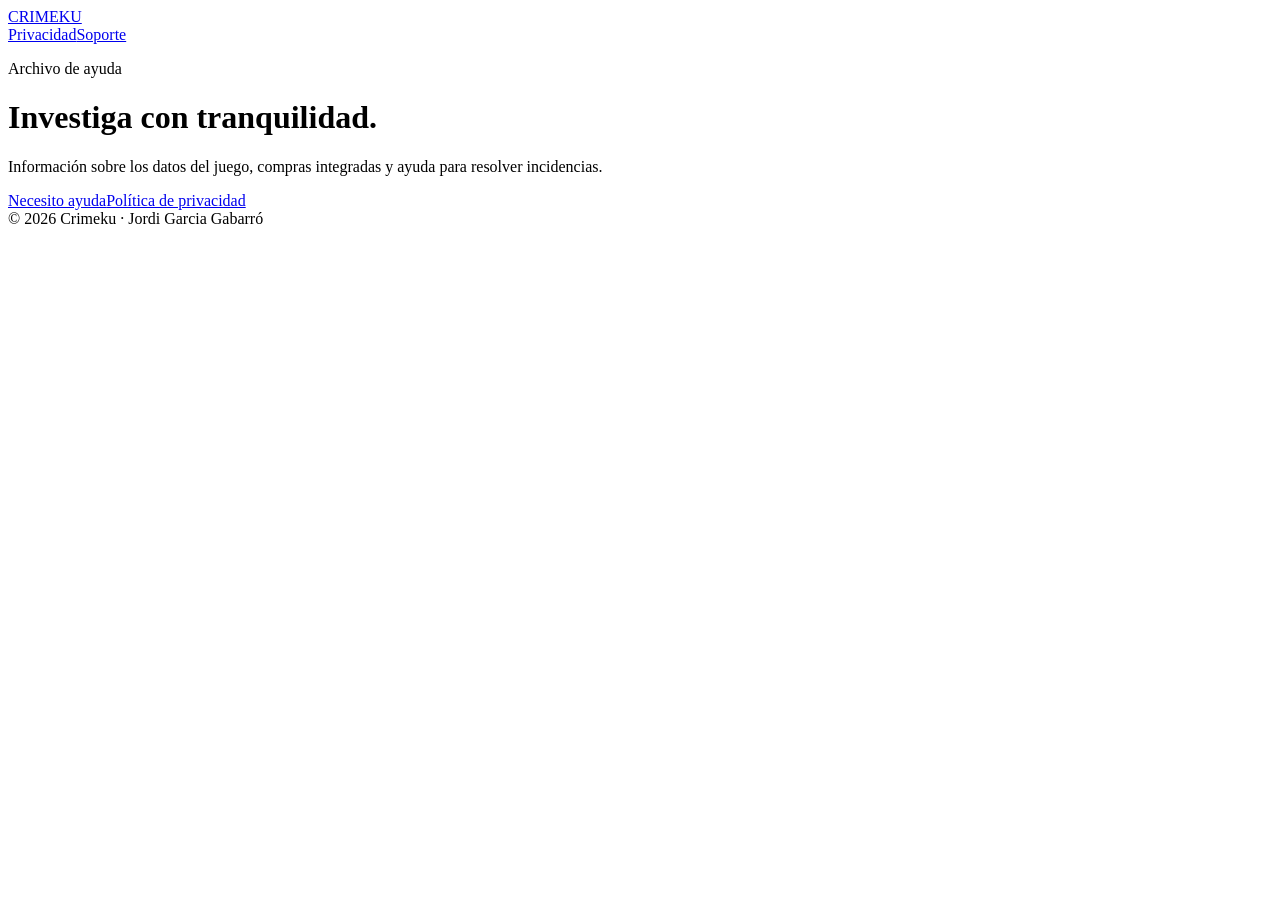
==== index.html @ f2c53ef3 "Add Crimeku legal site index.html" ====
<!doctype html><html lang="es"><head><base href="/crimeku-legal/"><meta charset="utf-8"><meta name="viewport" content="width=device-width,initial-scale=1"><title>Crimeku · Información y soporte</title><meta name="description" content="Privacidad y soporte de Crimeku."><link rel="stylesheet" href="style.css"></head><body><header><div class="wrap"><nav><a class="brand" href="./">CRIMEKU</a><div class="links"><a href="privacidad/">Privacidad</a><a href="soporte/">Soporte</a></div></nav></div></header><main class="wrap"><p class="eyebrow">Archivo de ayuda</p><h1>Investiga con tranquilidad.</h1><p>Información sobre los datos del juego, compras integradas y ayuda para resolver incidencias.</p><div class="buttons"><a class="button" href="soporte/">Necesito ayuda</a><a class="button secondary" href="privacidad/">Política de privacidad</a></div></main><footer><div class="wrap">© 2026 Crimeku · Jordi Garcia Gabarró</div></footer></body></html>
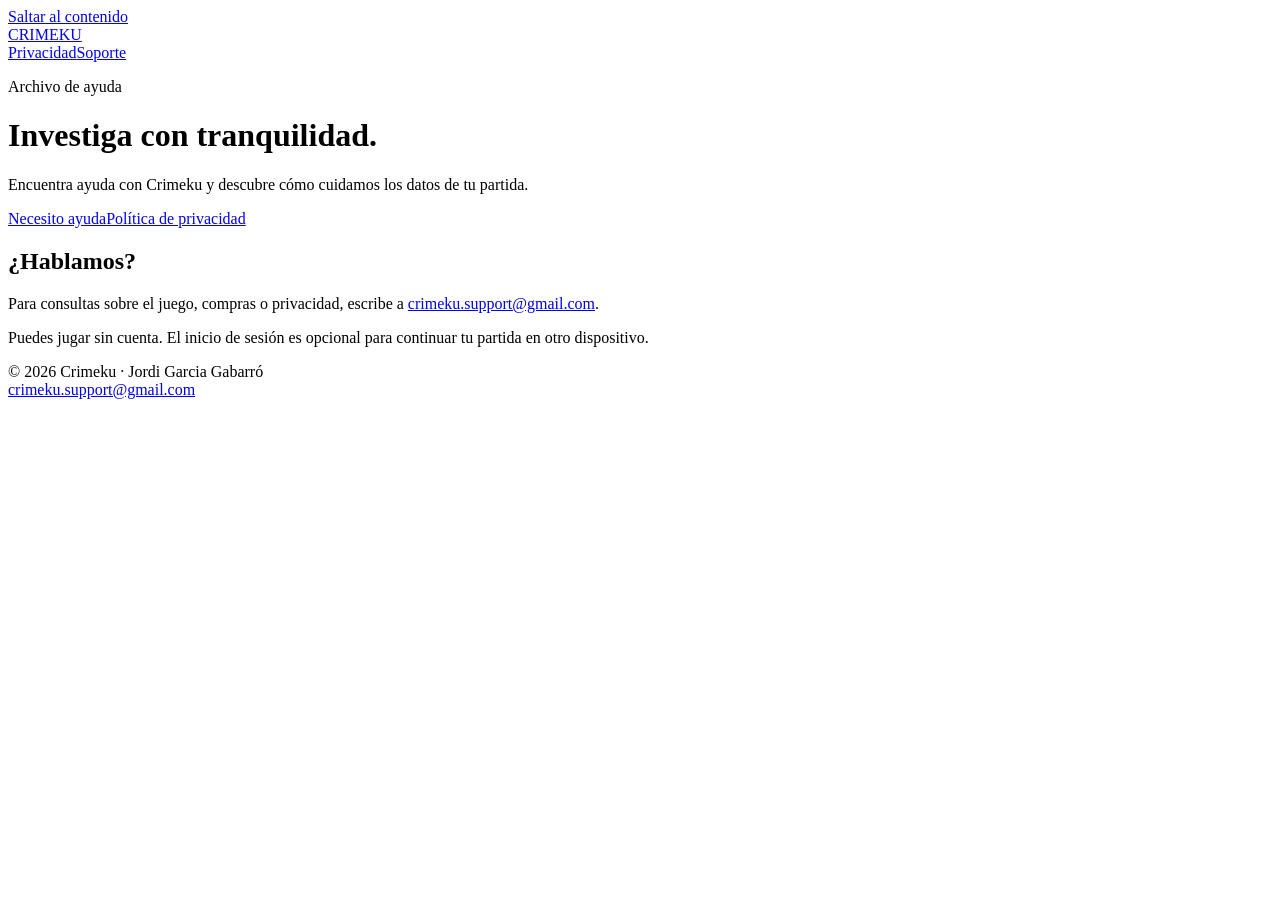
==== commit d868188d: "Update Crimeku production privacy and support contact" ====
--- a/index.html
+++ b/index.html
@@ -1 +1,23 @@
-<!doctype html><html lang="es"><head><base href="/crimeku-legal/"><meta charset="utf-8"><meta name="viewport" content="width=device-width,initial-scale=1"><title>Crimeku · Información y soporte</title><meta name="description" content="Privacidad y soporte de Crimeku."><link rel="stylesheet" href="style.css"></head><body><header><div class="wrap"><nav><a class="brand" href="./">CRIMEKU</a><div class="links"><a href="privacidad/">Privacidad</a><a href="soporte/">Soporte</a></div></nav></div></header><main class="wrap"><p class="eyebrow">Archivo de ayuda</p><h1>Investiga con tranquilidad.</h1><p>Información sobre los datos del juego, compras integradas y ayuda para resolver incidencias.</p><div class="buttons"><a class="button" href="soporte/">Necesito ayuda</a><a class="button secondary" href="privacidad/">Política de privacidad</a></div></main><footer><div class="wrap">© 2026 Crimeku · Jordi Garcia Gabarró</div></footer></body></html>
+<!doctype html>
+<html lang="es">
+<head>
+  <meta charset="utf-8">
+  <meta name="viewport" content="width=device-width, initial-scale=1">
+  <base href="/crimeku-legal/">
+  <title>Información y soporte · Crimeku</title>
+  <meta name="description" content="Privacidad, compras y ayuda de Crimeku.">
+  <link rel="stylesheet" href="style.css">
+</head>
+<body>
+  <a class="skip-link" href="#contenido">Saltar al contenido</a>
+  <header><div class="wrap"><nav aria-label="Navegación principal"><a class="brand" href="./">CRIMEKU</a><div class="links"><a href="privacidad/">Privacidad</a><a href="soporte/">Soporte</a></div></nav></div></header>
+  <main class="wrap" id="contenido">
+    <p class="eyebrow">Archivo de ayuda</p>
+    <h1>Investiga con tranquilidad.</h1>
+    <p>Encuentra ayuda con Crimeku y descubre cómo cuidamos los datos de tu partida.</p>
+    <div class="buttons"><a class="button" href="soporte/">Necesito ayuda</a><a class="button secondary" href="privacidad/">Política de privacidad</a></div>
+    <section class="card"><h2>¿Hablamos?</h2><p>Para consultas sobre el juego, compras o privacidad, escribe a <a href="mailto:crimeku.support@gmail.com">crimeku.support@gmail.com</a>.</p><p class="small">Puedes jugar sin cuenta. El inicio de sesión es opcional para continuar tu partida en otro dispositivo.</p></section>
+  </main>
+  <footer><div class="wrap">© 2026 Crimeku · Jordi Garcia Gabarró<br><a href="mailto:crimeku.support@gmail.com">crimeku.support@gmail.com</a></div></footer>
+</body>
+</html>
--- a/style.css
+++ b/style.css
@@ -0,0 +1 @@
+:root{color-scheme:dark;font-family:system-ui,-apple-system,BlinkMacSystemFont,"Segoe UI",sans-serif;background:#0c1b15;color:#f6ecd3}*{box-sizing:border-box}body{margin:0;min-height:100vh;background:radial-gradient(circle at 80% 0,#254631 0,transparent 38%),#0c1b15}a{color:#f5c568}a:hover{color:#ffe2a0}.wrap{width:min(100% - 2rem,760px);margin:auto}header{border-bottom:1px solid #98743f;padding:1.2rem 0}.brand{font-family:Georgia,serif;color:#f3d48e;font-weight:700;letter-spacing:.07em;font-size:1.45rem;text-decoration:none}nav{display:flex;gap:1rem;flex-wrap:wrap;justify-content:space-between;align-items:center}.links{display:flex;gap:1rem}main{padding:3rem 0 5rem}h1,h2{font-family:Georgia,serif;color:#f8d995}h1{font-size:clamp(2.2rem,7vw,3.7rem);margin:0 0 .75rem}h2{font-size:1.35rem;margin:2.3rem 0 .6rem}p,li{line-height:1.65;color:#e8e0cf}ul{padding-left:1.4rem}.eyebrow{color:#c4a366;text-transform:uppercase;letter-spacing:.13em;font-size:.8rem}.card{background:#183124;border:1px solid #a37e42;border-radius:18px;padding:1.2rem 1.5rem;margin:1.3rem 0}.buttons{display:flex;flex-wrap:wrap;gap:.7rem;margin-top:1.5rem}.button{display:inline-block;background:#e2b969;color:#20180d;text-decoration:none;font-weight:700;padding:.75rem 1.2rem;border-radius:12px}.button.secondary{background:transparent;border:1px solid #be995c;color:#f5d799}footer{border-top:1px solid #695b3a;padding:1.3rem 0;color:#c9bda4;font-size:.85rem}.small{font-size:.9rem;color:#c9bda4}.lang{margin-top:3rem;padding-top:1rem;border-top:1px solid #695b3a}
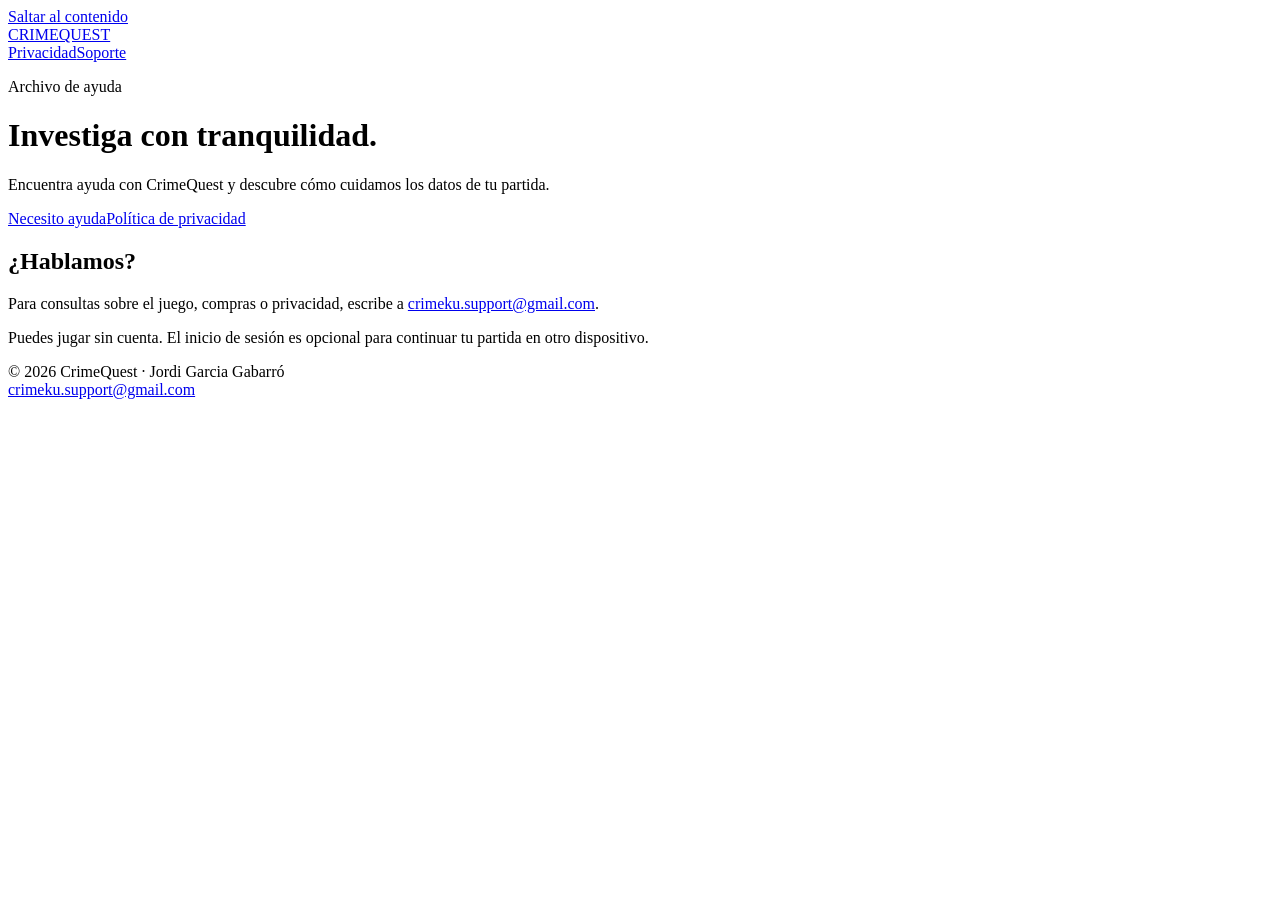
==== commit 2c51d5b6: "Rename public brand to CrimeQuest for App Store launch" ====
--- a/index.html
+++ b/index.html
@@ -4,20 +4,20 @@
   <meta charset="utf-8">
   <meta name="viewport" content="width=device-width, initial-scale=1">
   <base href="/crimeku-legal/">
-  <title>Información y soporte · Crimeku</title>
-  <meta name="description" content="Privacidad, compras y ayuda de Crimeku.">
+  <title>Información y soporte · CrimeQuest</title>
+  <meta name="description" content="Privacidad, compras y ayuda de CrimeQuest.">
   <link rel="stylesheet" href="style.css">
 </head>
 <body>
-  <a class="skip-link" href="#contenido">Saltar al contenido</a>
-  <header><div class="wrap"><nav aria-label="Navegación principal"><a class="brand" href="./">CRIMEKU</a><div class="links"><a href="privacidad/">Privacidad</a><a href="soporte/">Soporte</a></div></nav></div></header>
+  <a class="skip-link" href="./#contenido">Saltar al contenido</a>
+  <header><div class="wrap"><nav aria-label="Navegación principal"><a class="brand" href="./">CRIMEQUEST</a><div class="links"><a href="privacidad/">Privacidad</a><a href="soporte/">Soporte</a></div></nav></div></header>
   <main class="wrap" id="contenido">
     <p class="eyebrow">Archivo de ayuda</p>
     <h1>Investiga con tranquilidad.</h1>
-    <p>Encuentra ayuda con Crimeku y descubre cómo cuidamos los datos de tu partida.</p>
+    <p>Encuentra ayuda con CrimeQuest y descubre cómo cuidamos los datos de tu partida.</p>
     <div class="buttons"><a class="button" href="soporte/">Necesito ayuda</a><a class="button secondary" href="privacidad/">Política de privacidad</a></div>
     <section class="card"><h2>¿Hablamos?</h2><p>Para consultas sobre el juego, compras o privacidad, escribe a <a href="mailto:crimeku.support@gmail.com">crimeku.support@gmail.com</a>.</p><p class="small">Puedes jugar sin cuenta. El inicio de sesión es opcional para continuar tu partida en otro dispositivo.</p></section>
   </main>
-  <footer><div class="wrap">© 2026 Crimeku · Jordi Garcia Gabarró<br><a href="mailto:crimeku.support@gmail.com">crimeku.support@gmail.com</a></div></footer>
+  <footer><div class="wrap">© 2026 CrimeQuest · Jordi Garcia Gabarró<br><a href="mailto:crimeku.support@gmail.com">crimeku.support@gmail.com</a></div></footer>
 </body>
 </html>
--- a/style.css
+++ b/style.css
@@ -1 +1,3 @@
 :root{color-scheme:dark;font-family:system-ui,-apple-system,BlinkMacSystemFont,"Segoe UI",sans-serif;background:#0c1b15;color:#f6ecd3}*{box-sizing:border-box}body{margin:0;min-height:100vh;background:radial-gradient(circle at 80% 0,#254631 0,transparent 38%),#0c1b15}a{color:#f5c568}a:hover{color:#ffe2a0}.wrap{width:min(100% - 2rem,760px);margin:auto}header{border-bottom:1px solid #98743f;padding:1.2rem 0}.brand{font-family:Georgia,serif;color:#f3d48e;font-weight:700;letter-spacing:.07em;font-size:1.45rem;text-decoration:none}nav{display:flex;gap:1rem;flex-wrap:wrap;justify-content:space-between;align-items:center}.links{display:flex;gap:1rem}main{padding:3rem 0 5rem}h1,h2{font-family:Georgia,serif;color:#f8d995}h1{font-size:clamp(2.2rem,7vw,3.7rem);margin:0 0 .75rem}h2{font-size:1.35rem;margin:2.3rem 0 .6rem}p,li{line-height:1.65;color:#e8e0cf}ul{padding-left:1.4rem}.eyebrow{color:#c4a366;text-transform:uppercase;letter-spacing:.13em;font-size:.8rem}.card{background:#183124;border:1px solid #a37e42;border-radius:18px;padding:1.2rem 1.5rem;margin:1.3rem 0}.buttons{display:flex;flex-wrap:wrap;gap:.7rem;margin-top:1.5rem}.button{display:inline-block;background:#e2b969;color:#20180d;text-decoration:none;font-weight:700;padding:.75rem 1.2rem;border-radius:12px}.button.secondary{background:transparent;border:1px solid #be995c;color:#f5d799}footer{border-top:1px solid #695b3a;padding:1.3rem 0;color:#c9bda4;font-size:.85rem}.small{font-size:.9rem;color:#c9bda4}.lang{margin-top:3rem;padding-top:1rem;border-top:1px solid #695b3a}
+
+a{overflow-wrap:anywhere}nav,.links{min-width:0}.links{flex-wrap:wrap}a:focus-visible{outline:3px solid #f5c568;outline-offset:5px;border-radius:3px}.links a[aria-current="page"]{color:#fff0c5;text-decoration-thickness:2px;text-underline-offset:.3em}.card h2{margin-top:0}.card p:first-child{margin-top:0}.card p:last-child{margin-bottom:0}.skip-link{position:absolute;top:-6rem;left:1rem;z-index:2;background:#e2b969;color:#20180d;padding:.7rem 1rem;border-radius:8px}.skip-link:focus{top:.5rem}@media(max-width:420px){main{padding-top:2rem}.card{padding:1rem}.button{width:100%;text-align:center}.links{gap:.8rem}}
